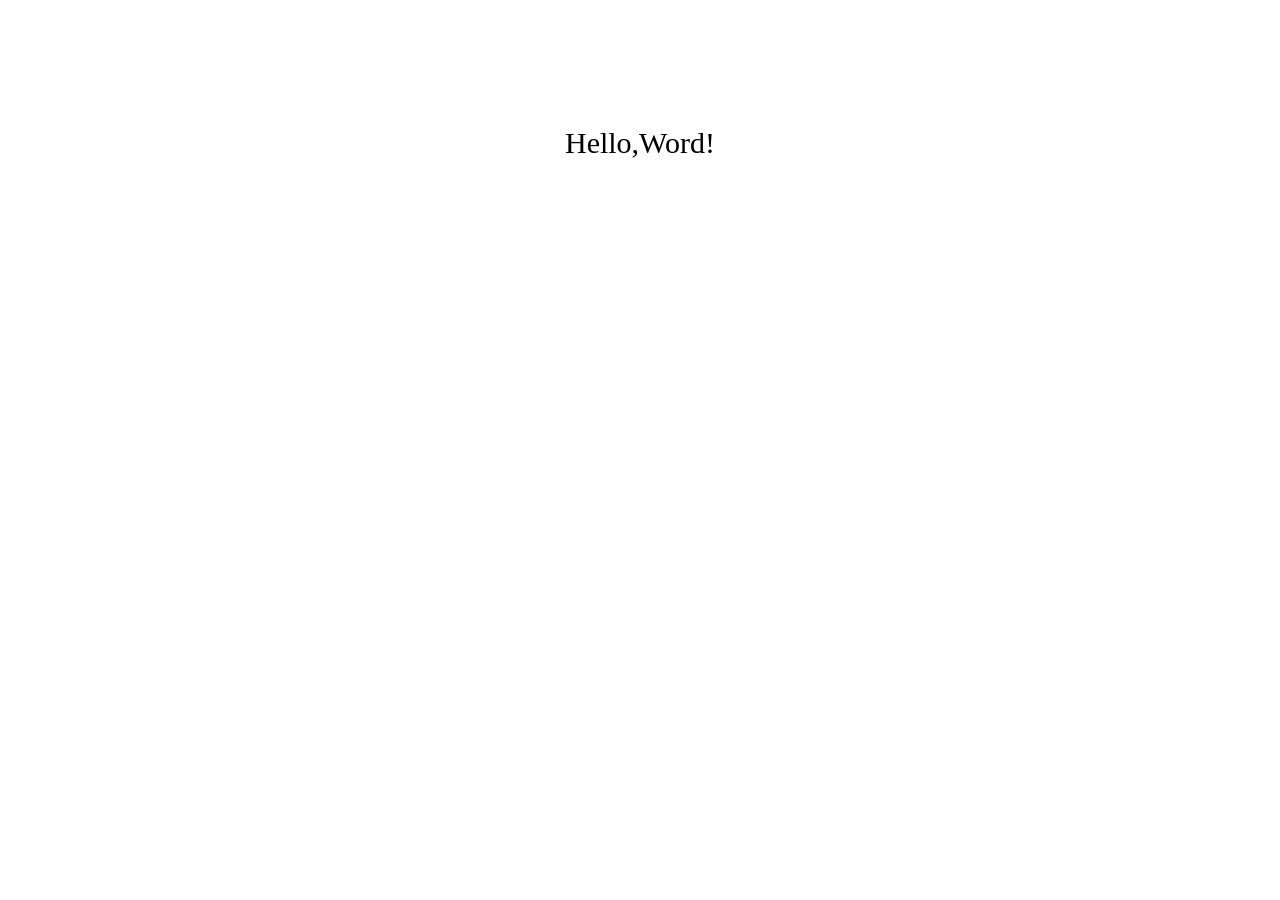
==== index.html @ a8405641 "update" ====
<!DOCTYPE html>
<html lang="en">
<head>
	<meta charset="UTF-8">
	<title>Hello,Word!!</title>
</head>
<body>
	<div style="text-align: center;margin: 10% auto 0;font-size: 30px;">Hello,Word!</div>
</body>
</html>
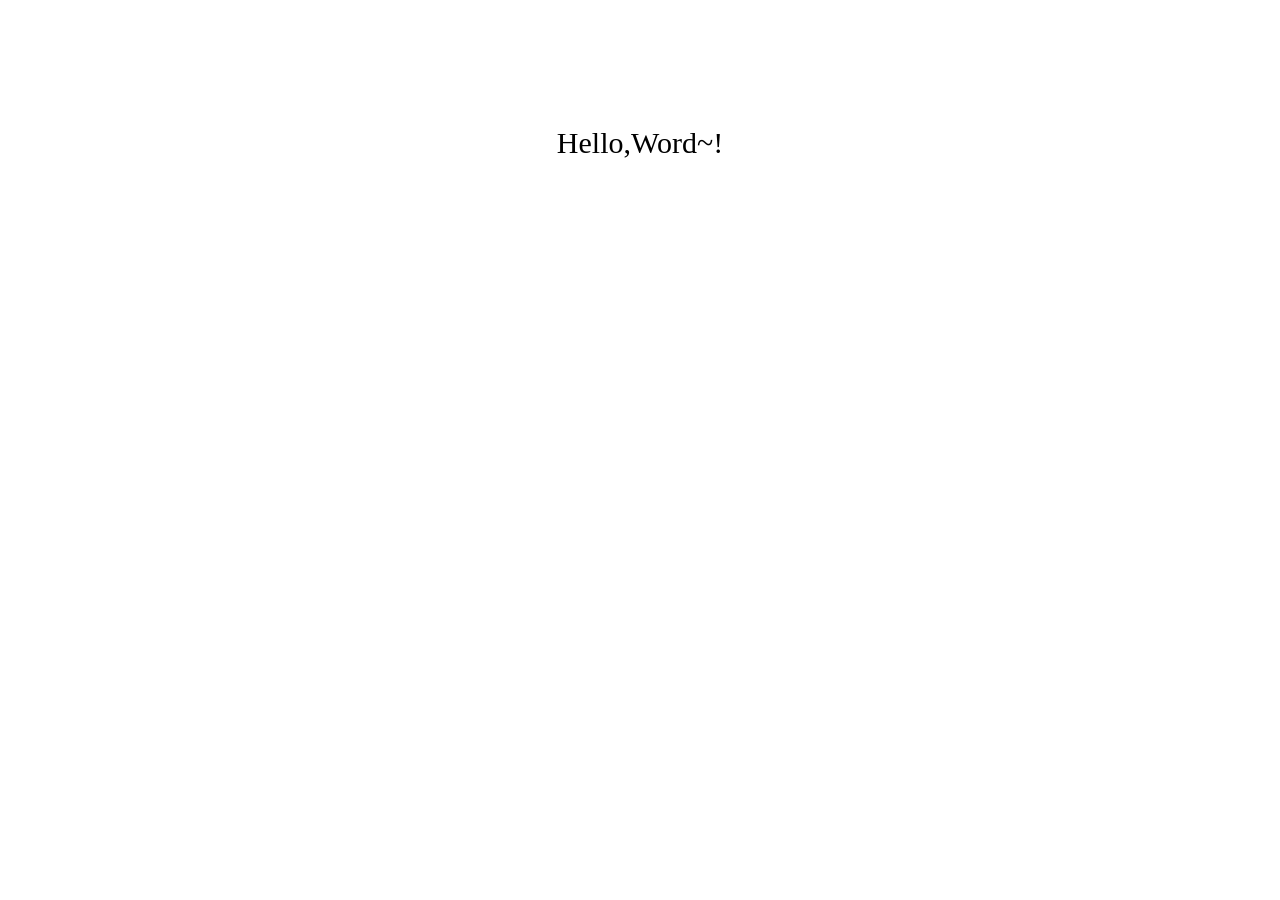
==== commit 143e0955: "update" ====
--- a/index.html
+++ b/index.html
@@ -5,6 +5,6 @@
 	<title>Hello,Word!!</title>
 </head>
 <body>
-	<div style="text-align: center;margin: 10% auto 0;font-size: 30px;">Hello,Word!</div>
+	<div style="text-align: center;margin: 10% auto 0;font-size: 30px;">Hello,Word~!</div>
 </body>
 </html>
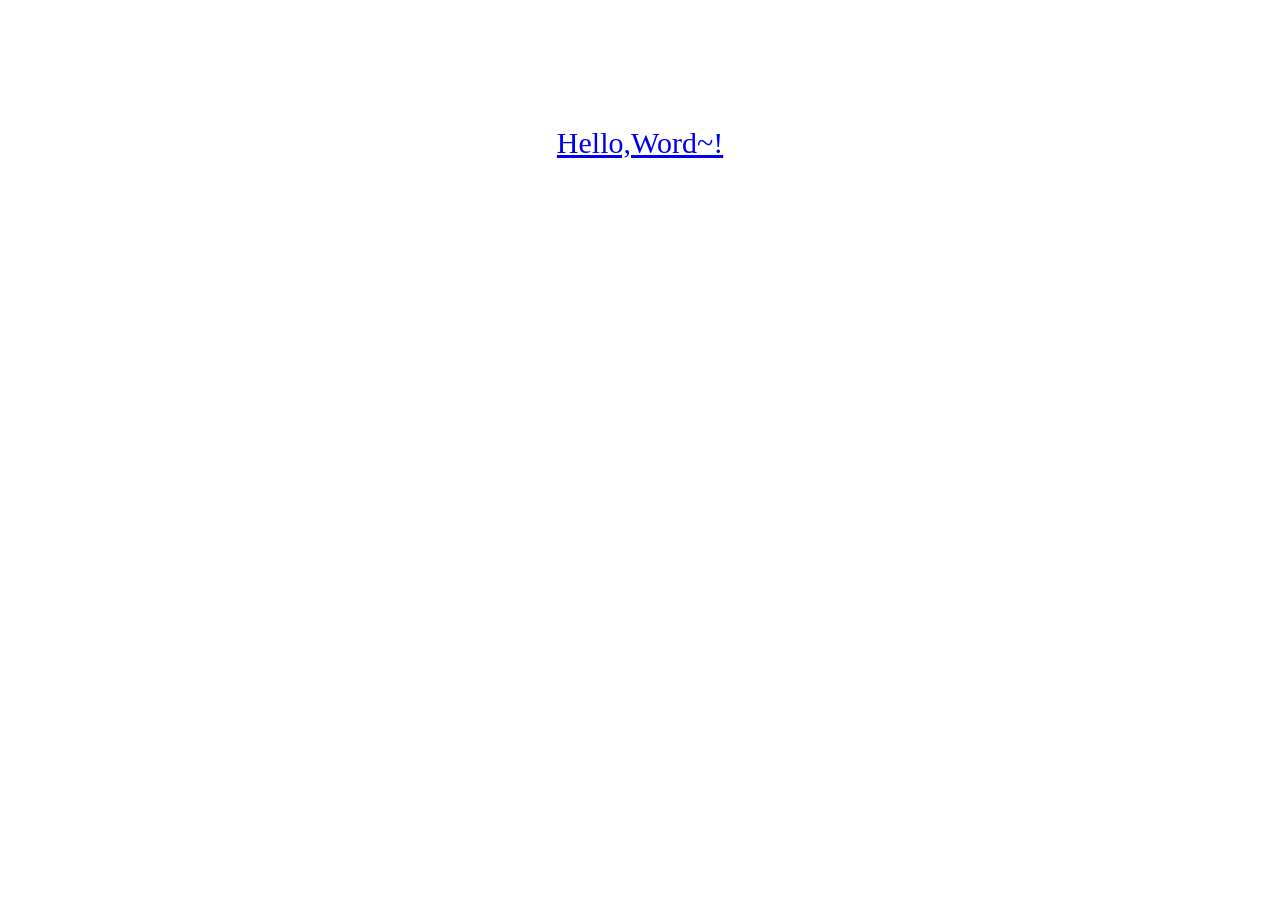
==== commit e30e9ea8: "Update index.html" ====
--- a/index.html
+++ b/index.html
@@ -5,6 +5,8 @@
 	<title>Hello,Word!!</title>
 </head>
 <body>
-	<div style="text-align: center;margin: 10% auto 0;font-size: 30px;">Hello,Word~!</div>
+	<div style="text-align: center;margin: 10% auto 0;font-size: 30px;">
+		<a href="/blog">Hello,Word~!</a>
+	</div>
 </body>
 </html>
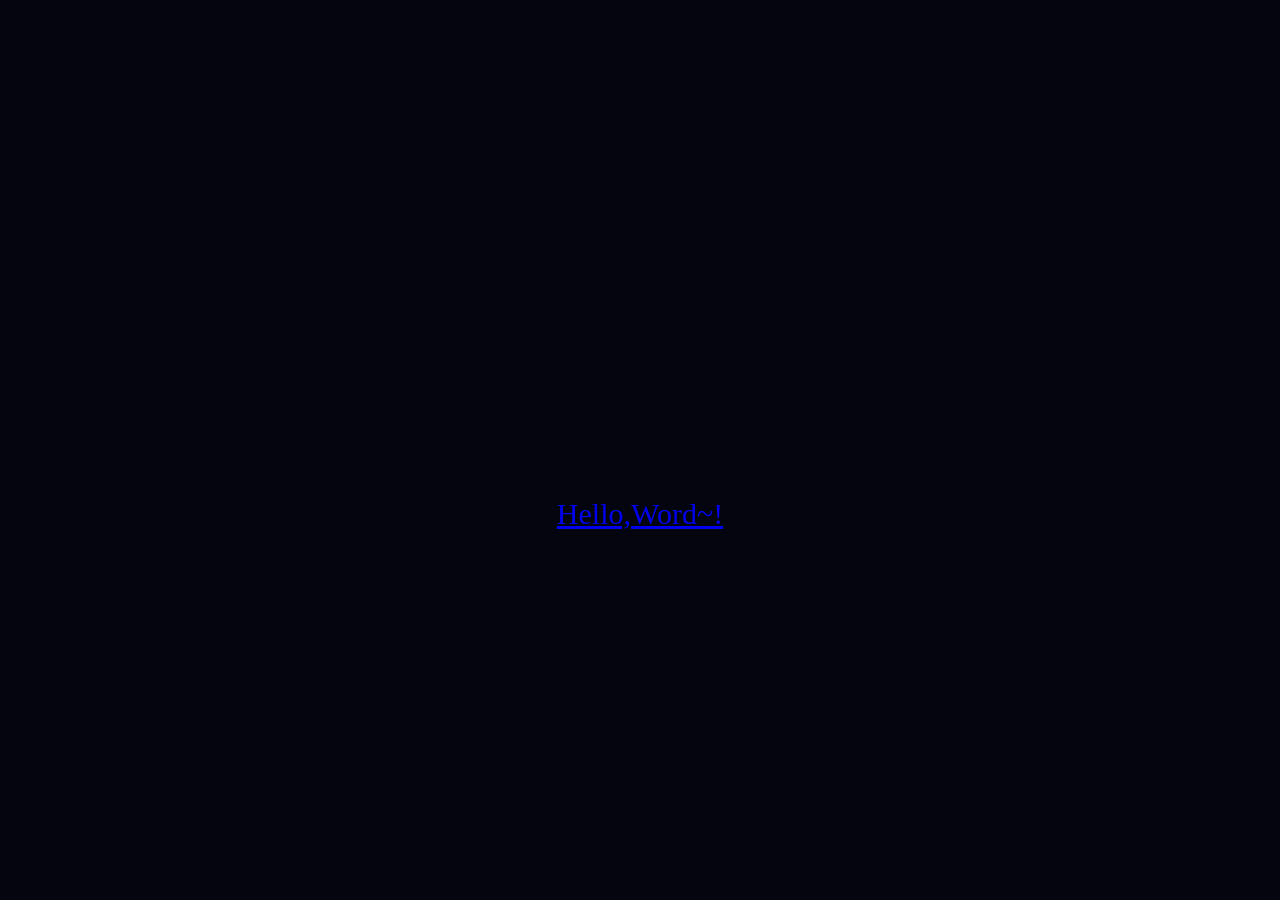
==== commit 2d540d52: "Update index.html" ====
--- a/index.html
+++ b/index.html
@@ -3,10 +3,80 @@
 <head>
 	<meta charset="UTF-8">
 	<title>Hello,Word!!</title>
+	<style>
+    body {
+        display: flex;
+        justify-content: center;
+        align-items: center;
+        height: 100vh;
+        margin: 0;
+        background: #050510;
+    }
+
+	.aurora-text {
+		color: #666666;
+		text-decoration: none;
+		font-weight: bold;
+	}
+
+    .aurora-text:hover {
+        font-size: 76px;
+        font-weight: 800;
+        font-family: 'Futura', 'Century Gothic', sans-serif;
+        position: relative;
+
+        background: linear-gradient(
+            270deg,
+            #00f0ff,
+            #7042fc,
+            #ff006e,
+            #ffbd59,
+            #00f0ff,
+            #7042fc,
+            #ff006e,
+            #ffbd59
+        );
+        background-size: 500% 100%;
+        
+        -webkit-background-clip: text;
+        -webkit-text-fill-color: transparent;
+        background-clip: text;
+
+        animation: auroraWave 10s linear infinite;
+        filter: brightness(1.2) contrast(1.1);
+    }
+
+    /* 第二层发光叠加 */
+    .aurora-text:hover::after {
+        content: "AURORA";
+        position: absolute;
+        top: 0; left: 0;
+        z-index: -1;
+        background: linear-gradient(
+            270deg,
+            rgba(0,240,255,0.3),
+            rgba(112,66,252,0.3),
+            rgba(255,0,110,0.3),
+            rgba(255,189,89,0.3)
+        );
+        background-size: 500% 100%;
+        -webkit-background-clip: text;
+        -webkit-text-fill-color: transparent;
+        background-clip: text;
+        animation: auroraWave 14s linear infinite reverse;
+        filter: blur(12px);
+        opacity: 0.7;
+    }
+
+    @keyframes auroraWave {
+        0%   { background-position: 0% 50%; }
+        100% { background-position: 500% 50%; }
+    }
+</style>
 </head>
 <body>
 	<div style="text-align: center;margin: 10% auto 0;font-size: 30px;">
-		<a href="/blog">Hello,Word~!</a>
+		<a class=“aurora-text” href="/blog">Hello,Word~!</a>
 	</div>
 </body>
 </html>
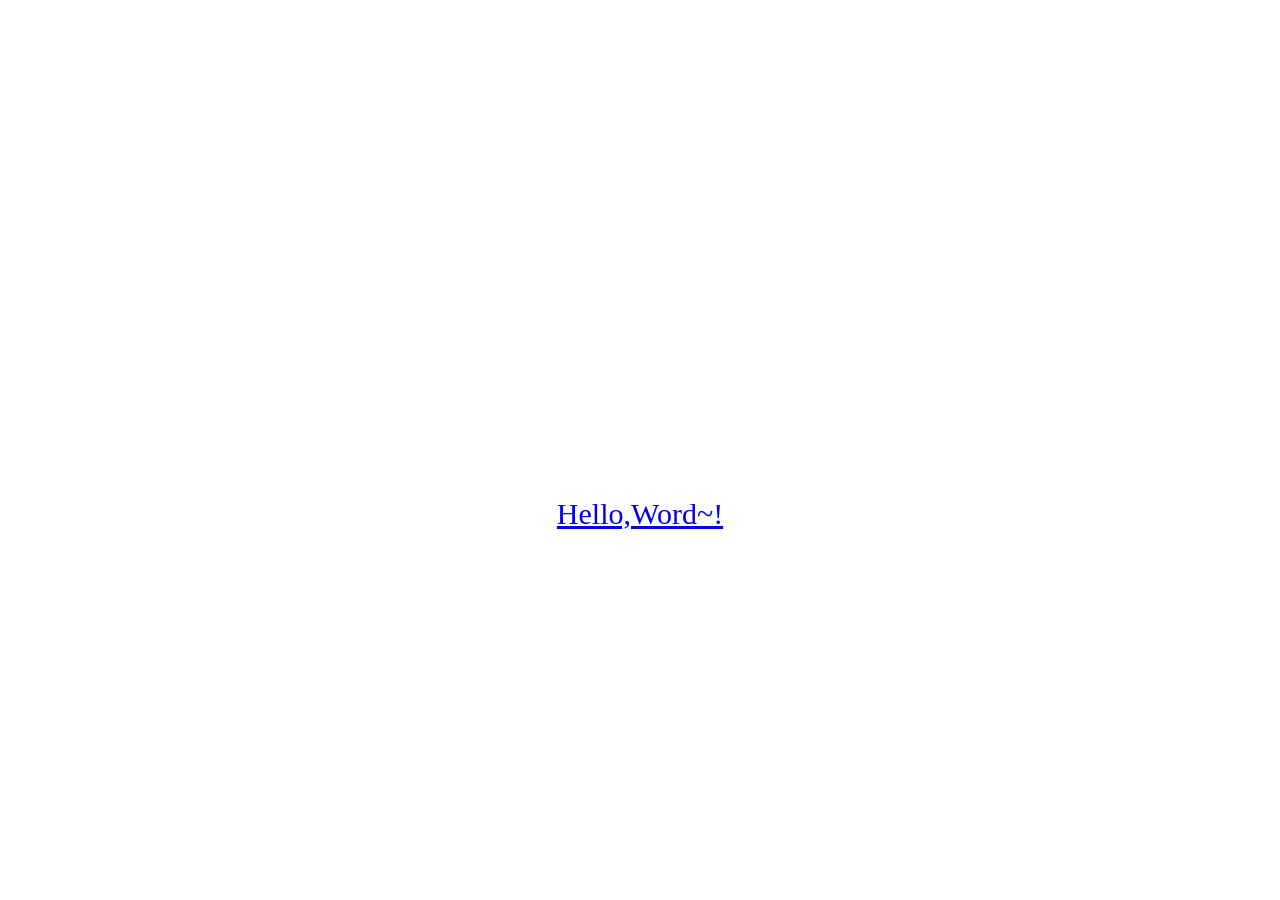
==== commit 0bd3a9a6: "Update index.html" ====
--- a/index.html
+++ b/index.html
@@ -10,7 +10,6 @@
         align-items: center;
         height: 100vh;
         margin: 0;
-        background: #050510;
     }
 
 	.aurora-text {
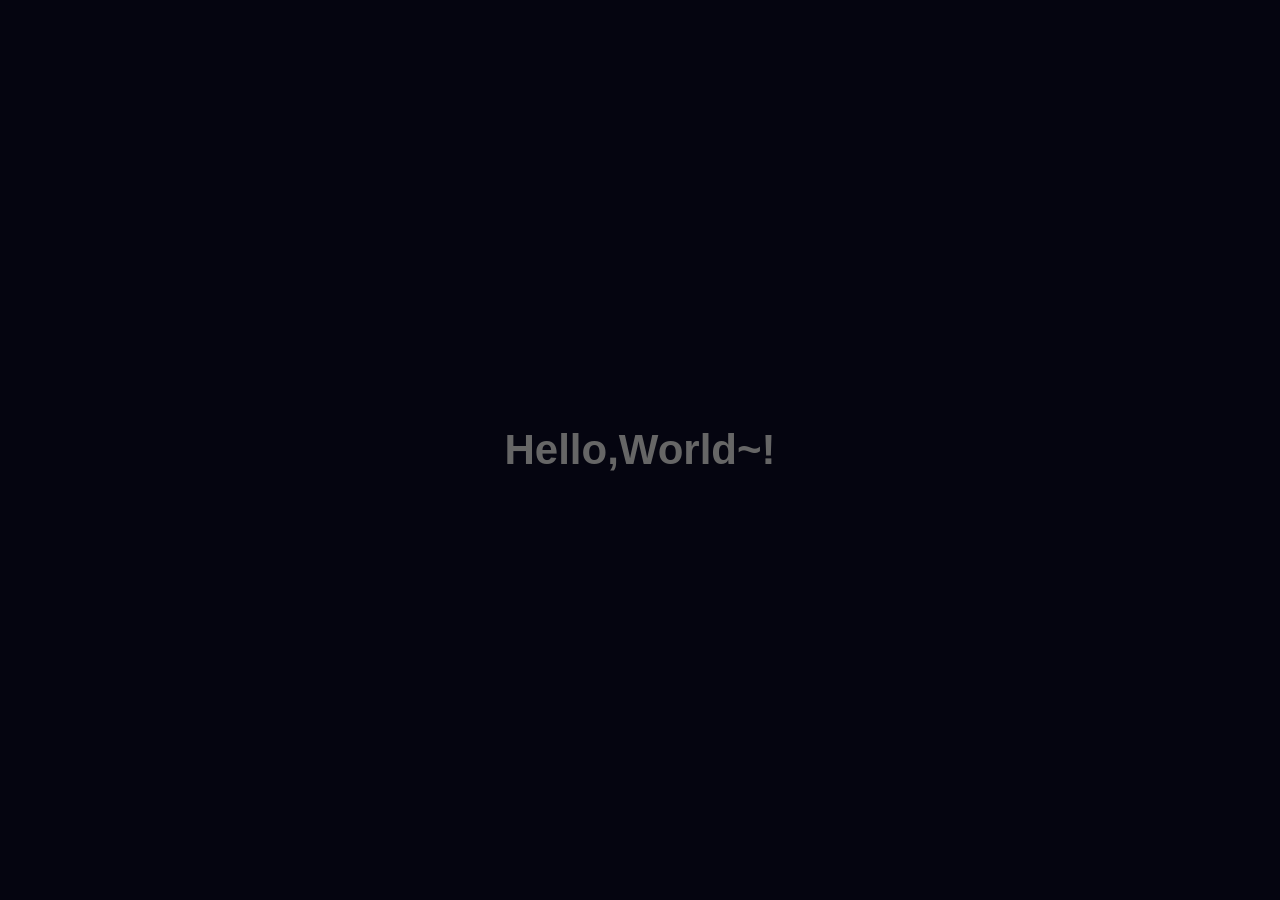
==== commit 4a5c1f8f: "Update index.html" ====
--- a/index.html
+++ b/index.html
@@ -1,81 +1,91 @@
 <!DOCTYPE html>
 <html lang="en">
 <head>
-	<meta charset="UTF-8">
-	<title>Hello,Word!!</title>
-	<style>
-    body {
-        display: flex;
-        justify-content: center;
-        align-items: center;
-        height: 100vh;
-        margin: 0;
-    }
+    <meta charset="UTF-8">
+    <title>Hello,World!!</title>
+    <style>
+        body {
+            display: flex;
+            justify-content: center;
+            align-items: center;
+            height: 100vh;
+            margin: 0;
+            background: #050510;
+        }
 
-	.aurora-text {
-		color: #666666;
-		text-decoration: none;
-		font-weight: bold;
-	}
+        .aurora-text {
+            color: #666666;
+            text-decoration: none;
+            font-weight: bold;
+            font-size: 42px;
+            font-family: 'Futura', 'Century Gothic', sans-serif;
+            position: relative;
+            display: inline-block;
+            transition: color 0.3s ease;
+        }
 
-    .aurora-text:hover {
-        font-size: 76px;
-        font-weight: 800;
-        font-family: 'Futura', 'Century Gothic', sans-serif;
-        position: relative;
+        .aurora-text:hover {
+            color: transparent;
+            background: linear-gradient(
+                270deg,
+                #00f0ff,
+                #7042fc,
+                #ff006e,
+                #ffbd59,
+                #00f0ff,
+                #7042fc,
+                #ff006e,
+                #ffbd59
+            );
+            background-size: 500% 100%;
+            -webkit-background-clip: text;
+            background-clip: text;
+            animation: auroraWave 10s linear infinite;
+            filter: brightness(1.2) contrast(1.1);
+        }
 
-        background: linear-gradient(
-            270deg,
-            #00f0ff,
-            #7042fc,
-            #ff006e,
-            #ffbd59,
-            #00f0ff,
-            #7042fc,
-            #ff006e,
-            #ffbd59
-        );
-        background-size: 500% 100%;
-        
-        -webkit-background-clip: text;
-        -webkit-text-fill-color: transparent;
-        background-clip: text;
+        .aurora-text::after {
+            content: attr(data-text);
+            position: absolute;
+            top: 0;
+            left: 0;
+            width: 100%;
+            height: 100%;
+            z-index: -1;
+            display: flex;
+            align-items: center;
+            justify-content: center;
+            opacity: 0;
+            transition: opacity 0.3s ease;
+            pointer-events: none;
+        }
 
-        animation: auroraWave 10s linear infinite;
-        filter: brightness(1.2) contrast(1.1);
-    }
+        .aurora-text:hover::after {
+            opacity: 0.7;
+            background: linear-gradient(
+                270deg,
+                rgba(0,240,255,0.3),
+                rgba(112,66,252,0.3),
+                rgba(255,0,110,0.3),
+                rgba(255,189,89,0.3)
+            );
+            background-size: 500% 100%;
+            -webkit-background-clip: text;
+            background-clip: text;
+            -webkit-text-fill-color: transparent;
+            animation: auroraWave 14s linear infinite reverse;
+            filter: blur(16px);
+        }
 
-    /* 第二层发光叠加 */
-    .aurora-text:hover::after {
-        content: "AURORA";
-        position: absolute;
-        top: 0; left: 0;
-        z-index: -1;
-        background: linear-gradient(
-            270deg,
-            rgba(0,240,255,0.3),
-            rgba(112,66,252,0.3),
-            rgba(255,0,110,0.3),
-            rgba(255,189,89,0.3)
-        );
-        background-size: 500% 100%;
-        -webkit-background-clip: text;
-        -webkit-text-fill-color: transparent;
-        background-clip: text;
-        animation: auroraWave 14s linear infinite reverse;
-        filter: blur(12px);
-        opacity: 0.7;
-    }
-
-    @keyframes auroraWave {
-        0%   { background-position: 0% 50%; }
-        100% { background-position: 500% 50%; }
-    }
-</style>
+        @keyframes auroraWave {
+            0%   { background-position: 0% 50%; }
+            100% { background-position: 500% 50%; }
+        }
+    </style>
 </head>
 <body>
-	<div style="text-align: center;margin: 10% auto 0;font-size: 30px;">
-		<a class=“aurora-text” href="/blog">Hello,Word~!</a>
-	</div>
+    <div style="text-align: center;">
+        <a class="aurora-text" href="/blog" data-text="Hello,World~!">Hello,World~!</a>
+    </div>
 </body>
 </html>
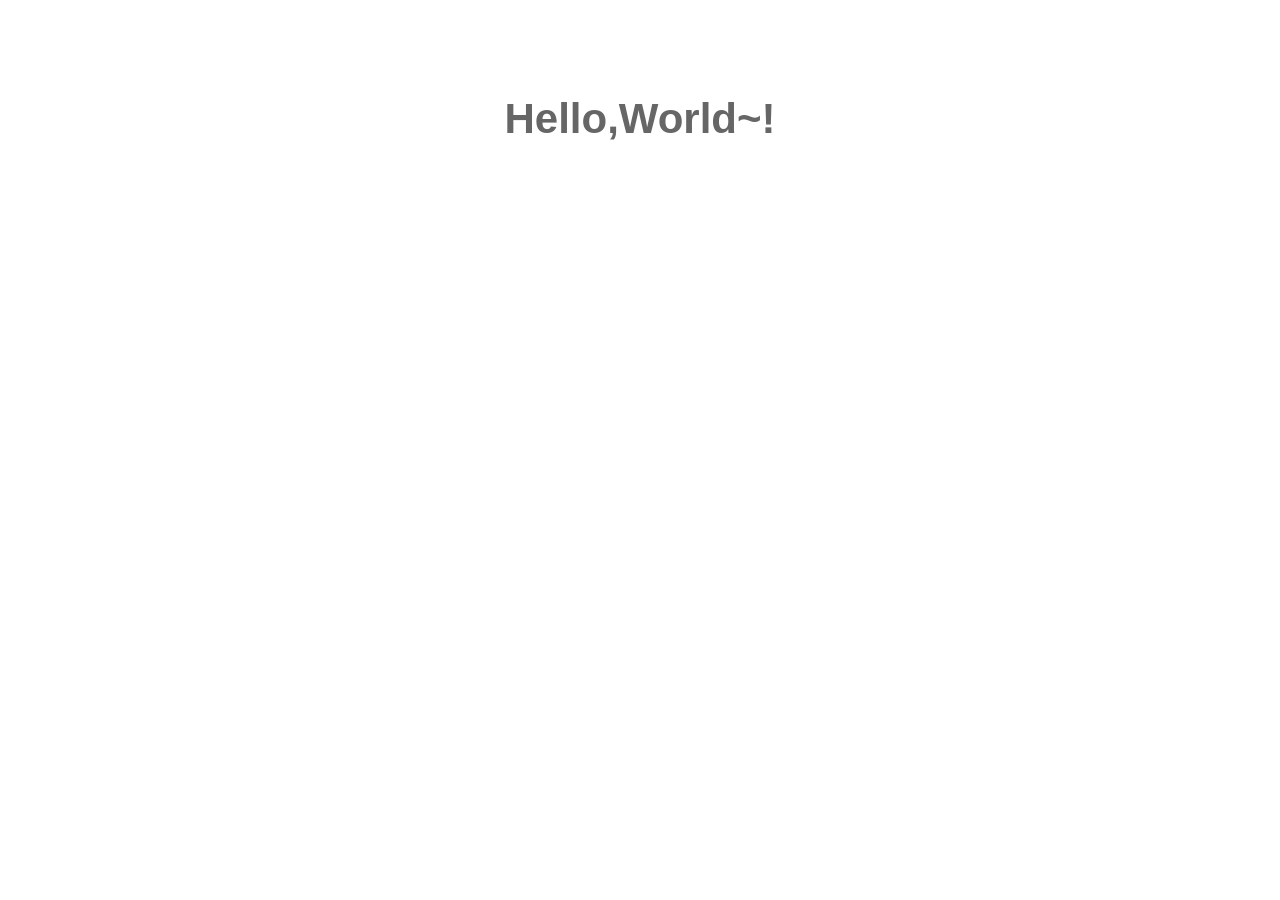
==== commit b04c198b: "Update index.html" ====
--- a/index.html
+++ b/index.html
@@ -7,10 +7,8 @@
         body {
             display: flex;
             justify-content: center;
-            align-items: center;
             height: 100vh;
             margin: 0;
-            background: #050510;
         }
 
         .aurora-text {
@@ -19,6 +17,7 @@
             font-weight: bold;
             font-size: 42px;
             font-family: 'Futura', 'Century Gothic', sans-serif;
+            margin-top: 35%;
             position: relative;
             display: inline-block;
             transition: color 0.3s ease;
@@ -40,7 +39,7 @@
             background-size: 500% 100%;
             -webkit-background-clip: text;
             background-clip: text;
-            animation: auroraWave 10s linear infinite;
+            animation: auroraWave 20s linear infinite;
             filter: brightness(1.2) contrast(1.1);
         }
 
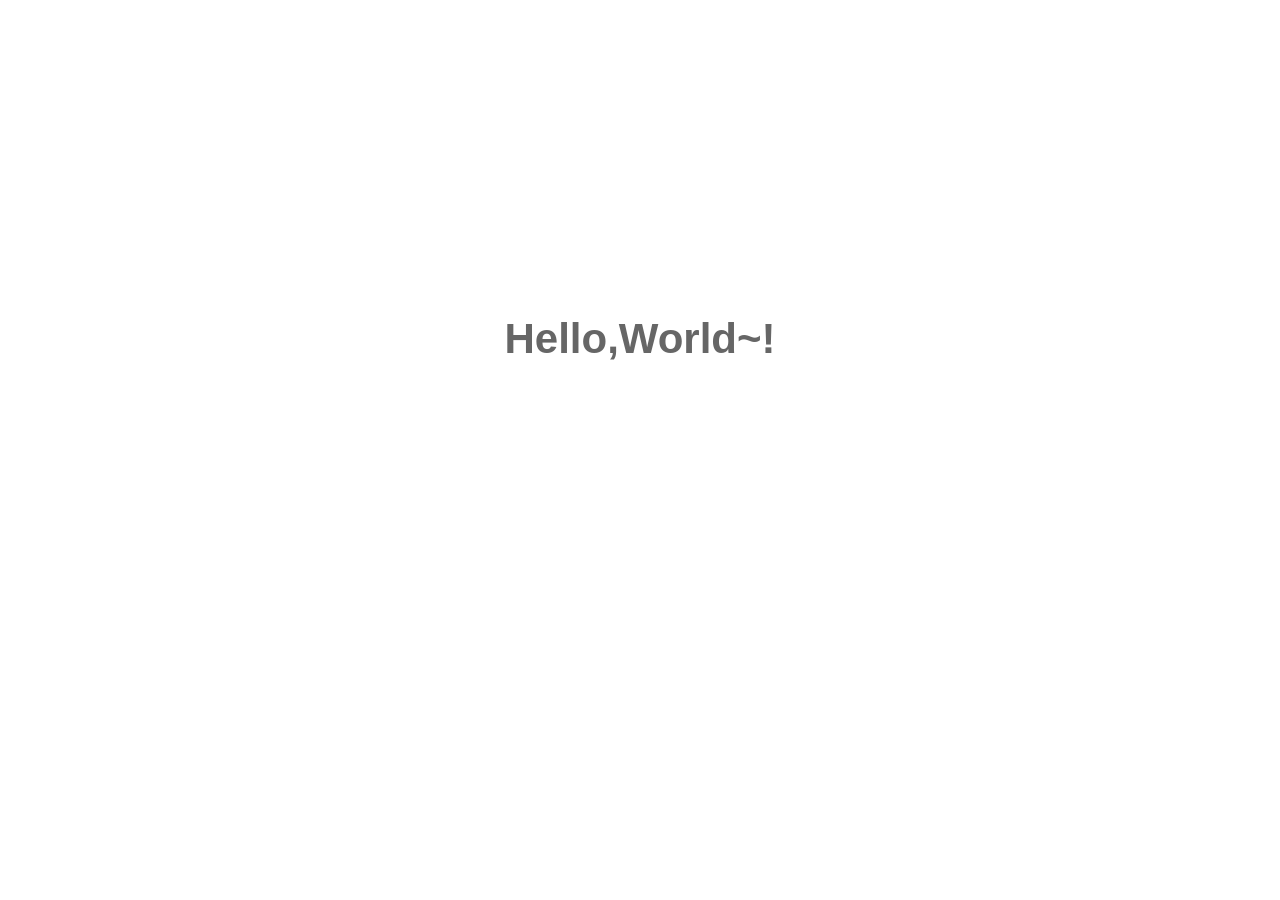
==== commit d03e35ce: "Update index.html" ====
--- a/index.html
+++ b/index.html
@@ -17,7 +17,7 @@
             font-weight: bold;
             font-size: 42px;
             font-family: 'Futura', 'Century Gothic', sans-serif;
-            margin-top: 35%;
+            margin-top: 35vh;
             position: relative;
             display: inline-block;
             transition: color 0.3s ease;
